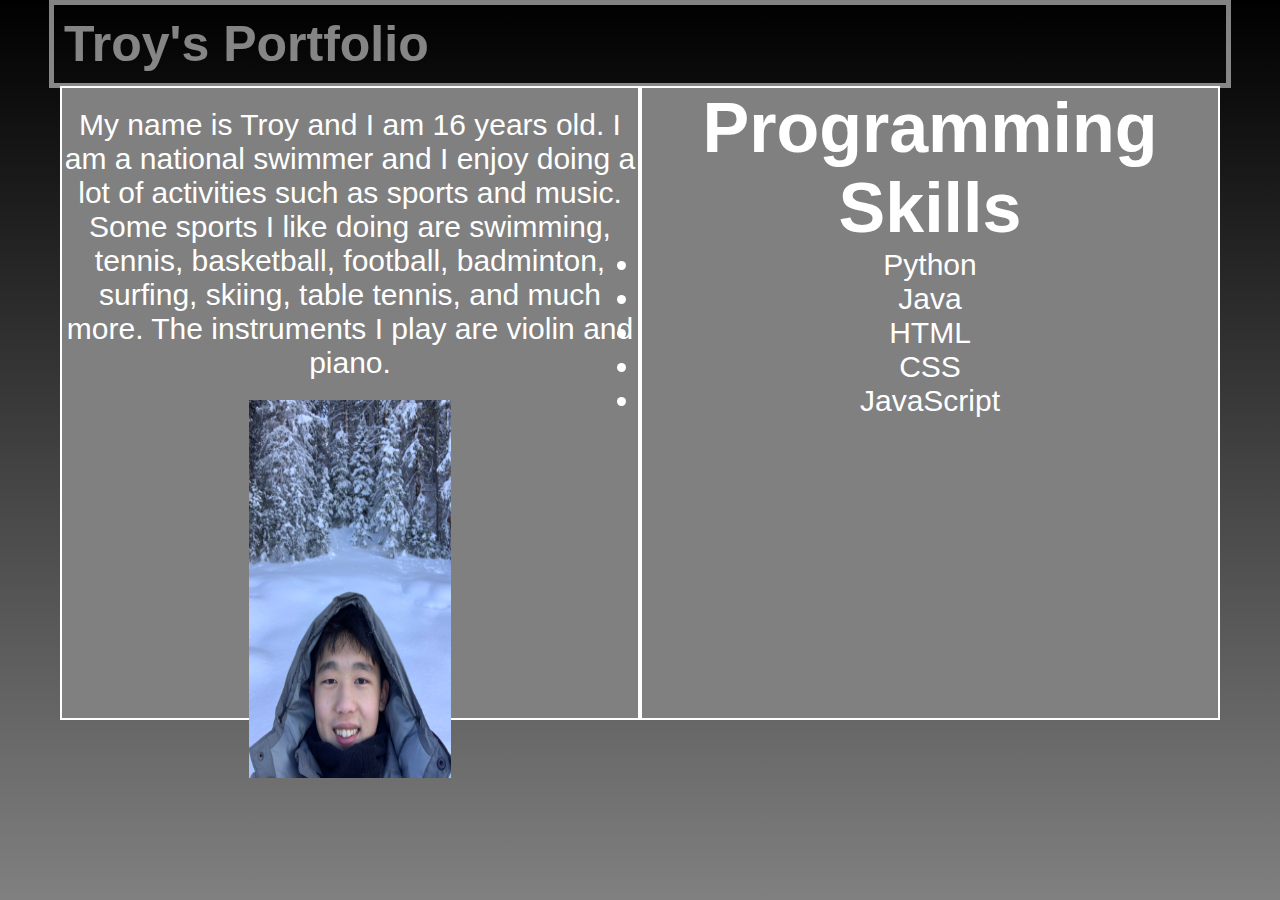
==== index.html @ e3e693da "Add files via upload" ====
<!DOCTYPE html>
<html>
    <head>
        <title>My Portfolio</title>
        <link rel="stylesheet" href="style.css">
    </head>
    <body>
        <div class="banner">
            <div class="navbar">
                <h1>Troy's Portfolio</h1>
            </div>
            <div class="container">
                <div class="content1">
                    <p>My name is Troy and I am 16 years old. I am a national swimmer and I enjoy doing a lot of activities
                        such as sports and music. Some sports I like doing are swimming, tennis, basketball, football, badminton,
                        surfing, skiing, table tennis, and much more. The instruments I play are violin and piano.</p>
                    <img src="Selfie.jpg" class="profile">
                  </div>
                  <div class="content2">
                    <h1>Programming Skills</h1>
                    <ul>
                        <li>Python</li>
                        <li>Java</li>
                        <li>HTML</li>
                        <li>CSS</li>
                        <li>JavaScript</li>
                    </ul>
                  </div>
            </div>
        </div>
        <script src="script.js"></script>
    </body>
</html>
---- style.css ----
*{
    margin: 0;
    padding: 0;
    font-family: sans-serif;
}
.banner{
    width: 100%;
    height: 100vh;
    background-image:linear-gradient( black,gray);
    background-size:cover;
    background-position:center;
}
.navbar{
    width: 90%;
    margin:auto;
    padding:35px 0;
    display: flex;
    align-items: center;
    justify-content: space-between;
    border: 5px solid white;
    padding: 10px;
}
.container{
    width:100%;
    height:70%;
    display:flex;
    flex-direction: row;
    top:50%;
    text-align:center;
    justify-content: center;
    align-items: center;
    color:white;
}
.content1, .content2{
    width:45%;
    text-align:center;
    color:white;
    background-color: gray;
    border: 2px solid white;
    height:100%;
}
.navbar h1{
    color: white;
    font-size:50px;
}
.content1 p{
    margin: 20px auto;
    font-size:30px;
}
.content2 h1{
    font-size: 70px;
}
.content2 ul li{
    font-size: 30px;
}
.profile{
    width:35%;
    height:60%;
    flex-direction:column;
}
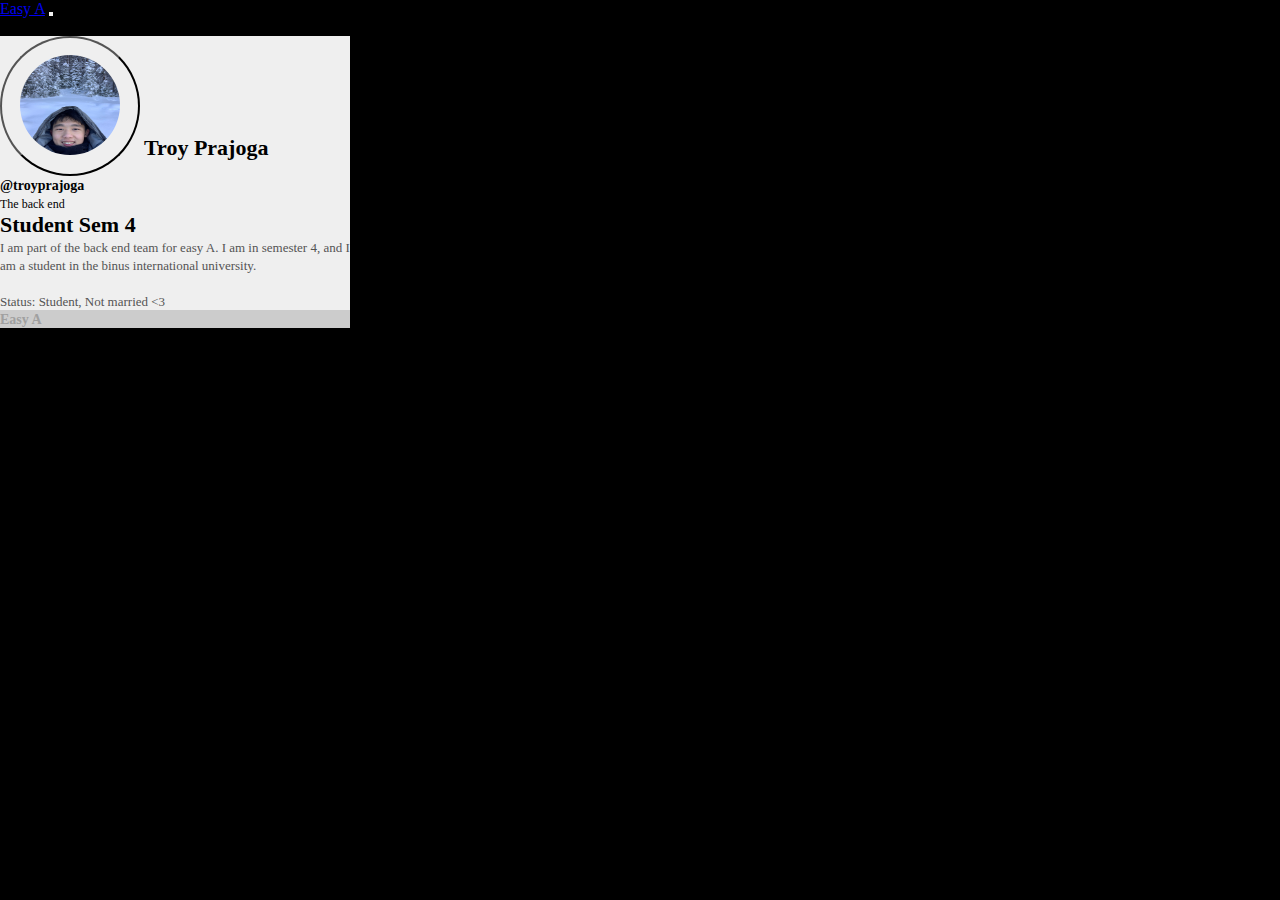
==== commit 7e784e65: "Update and rename troy.html to index.html" ====
--- a/index.html
+++ b/index.html
@@ -1,33 +1,55 @@
 <!DOCTYPE html>
-<html>
-    <head>
-        <title>My Portfolio</title>
-        <link rel="stylesheet" href="style.css">
-    </head>
-    <body>
-        <div class="banner">
-            <div class="navbar">
-                <h1>Troy's Portfolio</h1>
-            </div>
-            <div class="container">
-                <div class="content1">
-                    <p>My name is Troy and I am 16 years old. I am a national swimmer and I enjoy doing a lot of activities
-                        such as sports and music. Some sports I like doing are swimming, tennis, basketball, football, badminton,
-                        surfing, skiing, table tennis, and much more. The instruments I play are violin and piano.</p>
-                    <img src="Selfie.jpg" class="profile">
-                  </div>
-                  <div class="content2">
-                    <h1>Programming Skills</h1>
-                    <ul>
-                        <li>Python</li>
-                        <li>Java</li>
-                        <li>HTML</li>
-                        <li>CSS</li>
-                        <li>JavaScript</li>
-                    </ul>
-                  </div>
+<html lang="en">
+
+<head>
+    <meta charset="UTF-8">
+    <meta name="viewport" content="width=device-width, initial-scale=1.0">
+    <title>Troy Profile Page</title>
+    <link href="https://cdn.jsdelivr.net/npm/bootstrap@5.3.2/dist/css/bootstrap.min.css" rel="stylesheet"
+        integrity="sha384-T3c6CoIi6uLrA9TneNEoa7RxnatzjcDSCmG1MXxSR1GAsXEV/Dwwykc2MPK8M2HN" crossorigin="anonymous">
+    <link href="style.css" rel="stylesheet">
+</head>
+
+<body>
+    <nav class="navbar navbar-expand-lg bg-body-tertiary">
+        <div class="container-fluid">
+            <a class="navbar-brand" href="#">Easy A</a>
+            <button class="navbar-toggler" type="button" data-bs-toggle="collapse"
+                data-bs-target="#navbarSupportedContent" aria-controls="navbarSupportedContent" aria-expanded="false"
+                aria-label="Toggle navigation">
+                <span class="navbar-toggler-icon"></span>
+            </button>
+        </div>
+        </div>
+    </nav>
+    <div class="title">
+        <span id="title">Welcome to my profile!</span>
+        <div class="container mt-4 mb-4 p-3 d-flex justify-content-center">
+            <div class="card p-4">
+                <div class=" image d-flex flex-column justify-content-center align-items-center"> <button
+                        class="btn btn-secondary"> <img src="Selfie.jpg" height="100"
+                            width="100" /></button> <span class="name mt-3">Troy Prajoga</span> <span
+                        class="idd">@troyprajoga</span>
+                    <div class="d-flex flex-row justify-content-center align-items-center gap-2"> <span
+                            class="idd1">The back end</span> <span><i class="fa fa-copy"></i></span> </div>
+                    <div class="d-flex flex-row justify-content-center align-items-center mt-3"> <span
+                            class="number">Student Sem 4<span class="follow"></span></span> </div>
+                    <div class="text mt-3"> <span>I am part of the back end team for easy A. I am in semester 4, and I am a student in the binus international university.<br><br>Status: Student, Not married <3</span>
+                    </div>
+                    <div class="gap-3 mt-3 icons d-flex flex-row justify-content-center align-items-center"> <span><i
+                                class="fa fa-twitter"></i></span> <span><i class="fa fa-facebook-f"></i></span> <span><i
+                                class="fa fa-instagram"></i></span> <span><i class="fa fa-linkedin"></i></span> </div>
+                    <div class=" px-2 rounded mt-4 date "> <span class="join">Easy A</span> </div>
+                </div>
             </div>
         </div>
-        <script src="script.js"></script>
-    </body>
-</html>+    </div>
+</body>
+<script src="https://cdn.jsdelivr.net/npm/@popperjs/core@2.11.8/dist/umd/popper.min.js"
+    integrity="sha384-I7E8VVD/ismYTF4hNIPjVp/Zjvgyol6VFvRkX/vR+Vc4jQkC+hVqc2pM8ODewa9r"
+    crossorigin="anonymous"></script>
+<script src="https://cdn.jsdelivr.net/npm/bootstrap@5.3.2/dist/js/bootstrap.min.js"
+    integrity="sha384-BBtl+eGJRgqQAUMxJ7pMwbEyER4l1g+O15P+16Ep7Q9Q+zqX6gSbd85u4mG4QzX+"
+    crossorigin="anonymous"></script>
+
+</html>
--- a/style.css
+++ b/style.css
@@ -1,60 +1,93 @@
-*{
+* {
     margin: 0;
-    padding: 0;
-    font-family: sans-serif;
+    padding: 0
 }
-.banner{
-    width: 100%;
-    height: 100vh;
-    background-image:linear-gradient( black,gray);
-    background-size:cover;
-    background-position:center;
+
+body {
+    background-color: #000
 }
-.navbar{
-    width: 90%;
-    margin:auto;
-    padding:35px 0;
-    display: flex;
-    align-items: center;
-    justify-content: space-between;
-    border: 5px solid white;
-    padding: 10px;
+
+.card {
+    width: 350px;
+    background-color: #efefef;
+    border: none;
+    cursor: pointer;
+    transition: all 0.5s;
 }
-.container{
-    width:100%;
-    height:70%;
-    display:flex;
-    flex-direction: row;
-    top:50%;
-    text-align:center;
-    justify-content: center;
-    align-items: center;
-    color:white;
+
+.image img {
+    transition: all 0.5s
 }
-.content1, .content2{
-    width:45%;
-    text-align:center;
-    color:white;
-    background-color: gray;
-    border: 2px solid white;
-    height:100%;
+
+.card:hover .image img {
+    transform: scale(1.5)
 }
-.navbar h1{
-    color: white;
-    font-size:50px;
+
+.btn {
+    height: 140px;
+    width: 140px;
+    border-radius: 50%
 }
-.content1 p{
-    margin: 20px auto;
-    font-size:30px;
+
+.name {
+    font-size: 22px;
+    font-weight: bold
 }
-.content2 h1{
-    font-size: 70px;
+
+.idd {
+    font-size: 14px;
+    font-weight: 600
 }
-.content2 ul li{
-    font-size: 30px;
+
+.idd1 {
+    font-size: 12px
 }
-.profile{
-    width:35%;
-    height:60%;
-    flex-direction:column;
+
+.number {
+    font-size: 22px;
+    font-weight: bold
 }
+
+.follow {
+    font-size: 12px;
+    font-weight: 500;
+    color: #444444
+}
+
+.btn1 {
+    height: 40px;
+    width: 150px;
+    border: none;
+    background-color: #000;
+    color: #aeaeae;
+    font-size: 15px
+}
+
+.text span {
+    font-size: 13px;
+    color: #545454;
+    font-weight: 500
+}
+
+.icons i {
+    font-size: 19px
+}
+
+hr .new1 {
+    border: 1px solid
+}
+
+.join {
+    font-size: 14px;
+    color: #a0a0a0;
+    font-weight: bold
+}
+
+.date {
+    background-color: #ccc
+}
+
+img{
+    border-radius: 50%;
+    size:250px;
+}